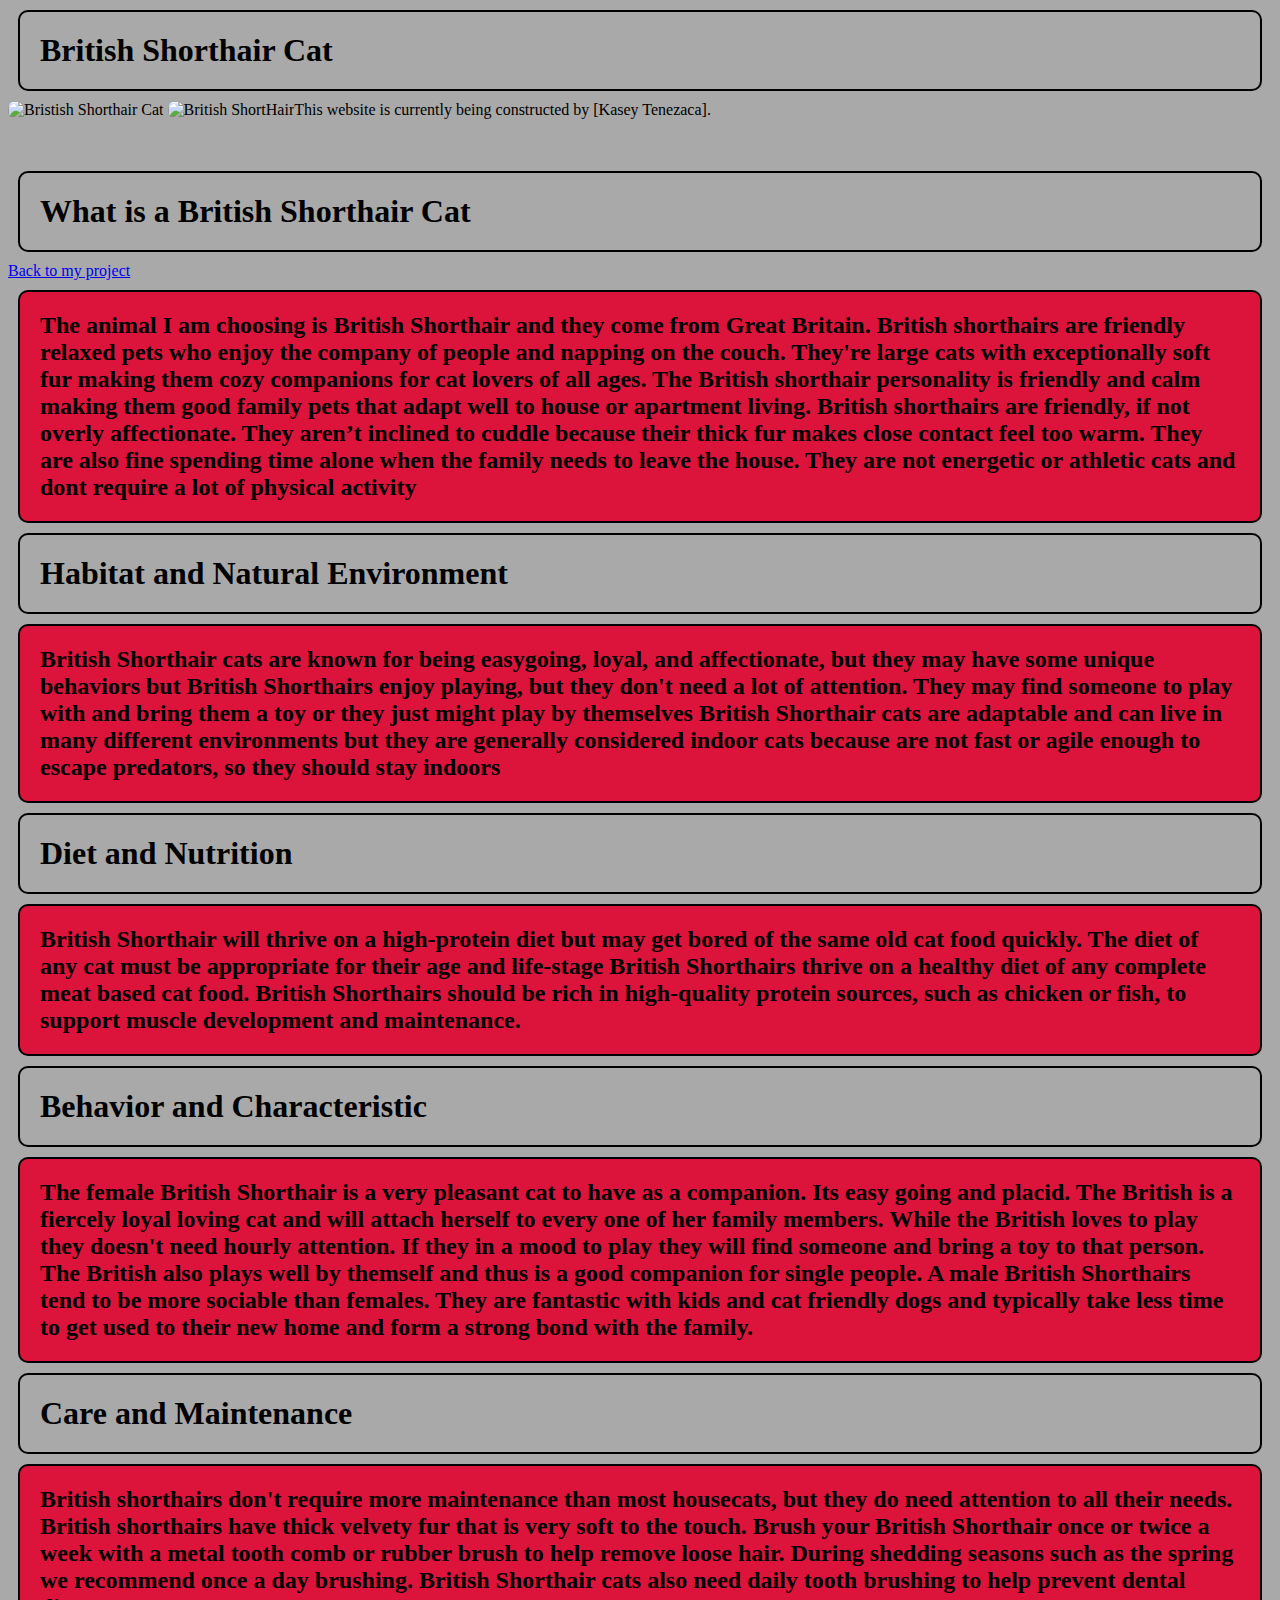
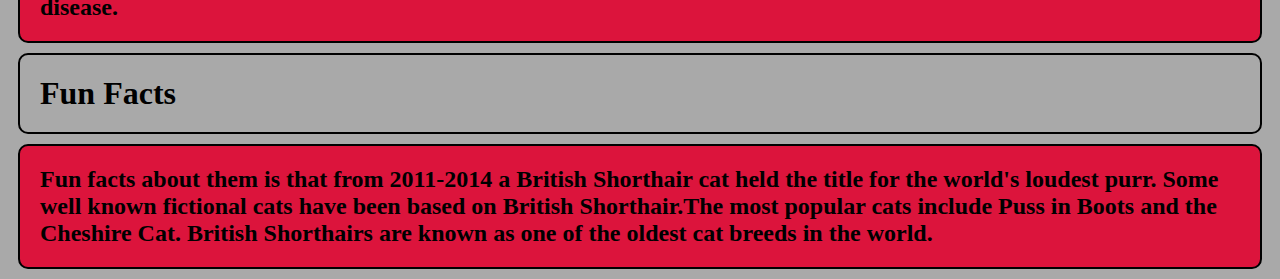
==== project.html @ bac2ff49 "Add files via upload" ====
<!DOCTYPE html>
<html>
  <head>
    <title>Starter Site</title>
    <link rel="stylesheet" href="styles.css" />
  </head>
  <body>
    <h1>British Shorthair Cat </h1>
    <img src="https://encrypted-tbn0.gstatic.com/images?q=tbn:ANd9GcTwVZ_iyjFHdIWF22kuwM_Di9Pg4cTUdleSWw&s" alt="Bristish Shorthair Cat">
    <img src="https://encrypted-tbn0.gstatic.com/images?q=tbn:ANd9GcQdXz_CXEEGrSigcg15Xz_PSG7a6gptJWaeTx0LgdBlG0lwNUmRPyBmzQ2FZrSkxFhqpIg&usqp=CAU" alt="British ShortHair"
      
    <p>This website is currently being constructed by [Kasey Tenezaca].</p>
    <h1>What is a British Shorthair Cat </h1>
    <a href="index.html">Back to my project</a>
  
    <h2>The animal I am choosing is British Shorthair and they come from Great Britain.
    British shorthairs are friendly relaxed pets who enjoy the company of people and napping on the couch. 
    They're large cats with exceptionally soft fur making them cozy companions for cat lovers of all ages. 
    The British shorthair personality is friendly and calm making them good family pets that adapt well to house or apartment living.
    British shorthairs are friendly, if not overly affectionate. They aren’t inclined to cuddle because their thick fur makes close contact feel too warm.
    They are also fine spending time alone when the family needs to leave the house. 
    They are not energetic or athletic cats and dont require a lot of physical activity
    </h2>
  
    <h1>Habitat and Natural Environment</h1>
  
    <h2>British Shorthair cats are known for being easygoing, loyal, and affectionate, but they may have some unique behaviors but British Shorthairs enjoy playing,
    but they don't need a lot of attention. They may find someone to play with and bring them a toy or they just might play by themselves
    British Shorthair cats are adaptable and can live in many different environments but they are generally considered indoor cats because are not fast or agile enough to escape predators, 
    so they should stay indoors
    </h2>
  
    <h1>Diet and Nutrition </h1>
  
    <h2>British Shorthair will thrive on a high-protein diet but may get bored of the same old cat food quickly. 
    The diet of any cat must be appropriate for their age and life-stage British Shorthairs thrive on a healthy diet of any complete meat based cat food. 
    British Shorthairs should be rich in high-quality protein sources, such as chicken or fish, to support muscle development and maintenance.
    </h2>

    <h1>Behavior and Characteristic </h1>
  
    <h2>The female British Shorthair is a very pleasant cat to have as a companion. Its easy going and placid. 
    The British is a fiercely loyal loving cat and will attach herself to every one of her family members. 
    While the British loves to play they doesn't need hourly attention. If they in a  mood to play they will find someone and bring a toy to that person. 
    The British also plays well by themself and thus is a good companion for single people. A male British Shorthairs tend to be more sociable than females. 
    They are fantastic with kids and cat friendly dogs and typically take less time to get used to their new home and form a strong bond with the family. 
    </h2>

    <h1> Care and Maintenance </h1>

    <h2>British shorthairs don't require more maintenance than most housecats, but they do need attention to all their needs. 
    British shorthairs have thick velvety fur that is very soft to the touch. Brush your British Shorthair once or twice a week with a metal tooth comb or rubber brush to help remove loose hair.
    During shedding seasons such as the spring we recommend once a day brushing. British Shorthair cats also need daily tooth brushing to help prevent dental disease.
    </h2>

    <h1>Fun Facts</h1>
    <h2>Fun facts about them is that from 2011-2014 a British Shorthair cat held the title for the world's loudest purr.
    Some well known fictional cats have been based on British Shorthair.The most popular cats include Puss in Boots and the Cheshire Cat. 
    British Shorthairs are known as one of the oldest cat breeds in the world.
</h2>
  </body>
</html>
---- styles.css ----
h1{
	color:black;

}
p {
  padding: 10px;
	color:black;
	background-color:;
}

h2{
border-style: solid ;
  border: 2px solid ;
  border-radius: 10px;
  margin:10px;
  padding: 20px;
  background-color:crimson;
}

h1{
  border-style: solid ;
  border: 2px solid ;
  border-radius: 10px;
  margin:10px;
  padding: 20px;
}
body{
  background-color:darkgrey;
  
img {
  border-radius: 8px;
}
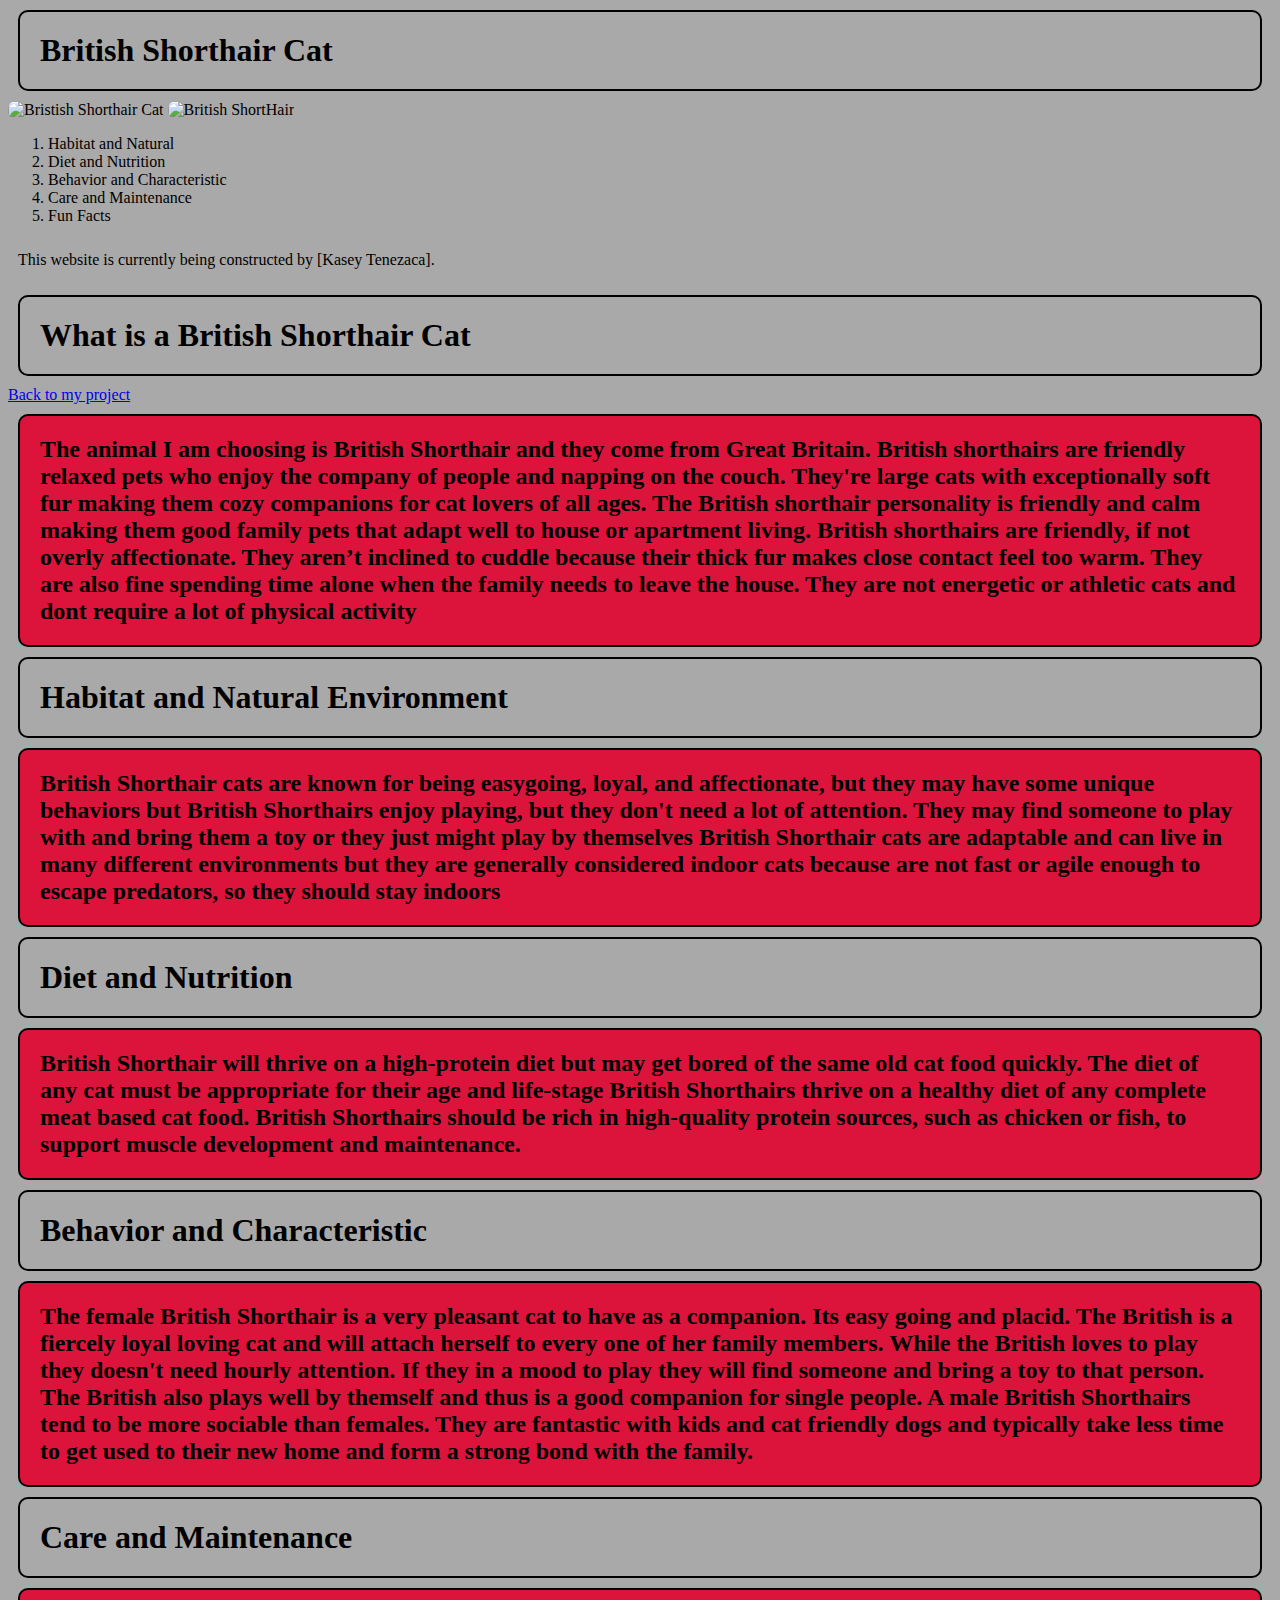
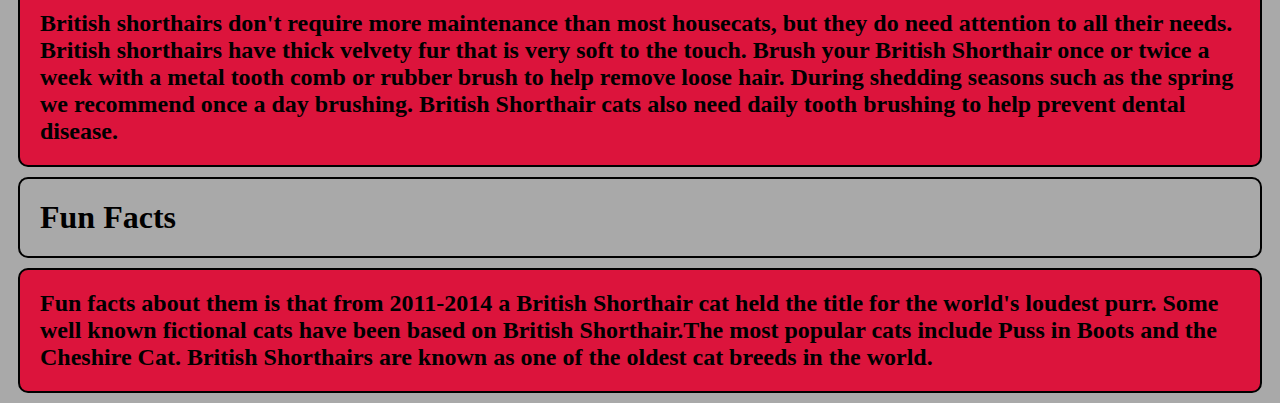
==== commit cc38418b: "project.html" ====
--- a/project.html
+++ b/project.html
@@ -7,7 +7,15 @@
   <body>
     <h1>British Shorthair Cat </h1>
     <img src="https://encrypted-tbn0.gstatic.com/images?q=tbn:ANd9GcTwVZ_iyjFHdIWF22kuwM_Di9Pg4cTUdleSWw&s" alt="Bristish Shorthair Cat">
-    <img src="https://encrypted-tbn0.gstatic.com/images?q=tbn:ANd9GcQdXz_CXEEGrSigcg15Xz_PSG7a6gptJWaeTx0LgdBlG0lwNUmRPyBmzQ2FZrSkxFhqpIg&usqp=CAU" alt="British ShortHair"
+    <img src="https://encrypted-tbn0.gstatic.com/images?q=tbn:ANd9GcQdXz_CXEEGrSigcg15Xz_PSG7a6gptJWaeTx0LgdBlG0lwNUmRPyBmzQ2FZrSkxFhqpIg&usqp=CAU" alt="British ShortHair">
+      
+    <ol id=Content>
+    <li> Habitat and Natural </li>
+    <li> Diet and Nutrition </li>
+    <li> Behavior and Characteristic </li>
+    <li> Care and Maintenance </li>
+    <li> Fun Facts </li>
+    </ol>
       
     <p>This website is currently being constructed by [Kasey Tenezaca].</p>
     <h1>What is a British Shorthair Cat </h1>
@@ -59,4 +67,4 @@
     British Shorthairs are known as one of the oldest cat breeds in the world.
 </h2>
   </body>
-</html>+</html>
--- a/styles.css
+++ b/styles.css
@@ -1,32 +1,32 @@
-h1{
-	color:black;
-
-}
-p {
-  padding: 10px;
-	color:black;
-	background-color:;
-}
-
-h2{
-border-style: solid ;
-  border: 2px solid ;
-  border-radius: 10px;
-  margin:10px;
-  padding: 20px;
-  background-color:crimson;
-}
-
-h1{
-  border-style: solid ;
-  border: 2px solid ;
-  border-radius: 10px;
-  margin:10px;
-  padding: 20px;
-}
-body{
-  background-color:darkgrey;
-  
-img {
-  border-radius: 8px;
-}
+h1{
+	color:black;
+
+}
+p {
+  padding: 10px;
+	color:black;
+	background-color:;
+}
+
+h2{
+border-style: solid ;
+  border: 2px solid ;
+  border-radius: 10px;
+  margin:10px;
+  padding: 20px;
+  background-color:crimson;
+}
+
+h1{
+  border-style: solid ;
+  border: 2px solid ;
+  border-radius: 10px;
+  margin:10px;
+  padding: 20px;
+}
+body{
+  background-color:darkgrey;
+  
+img {
+  border-radius: 8px;
+}
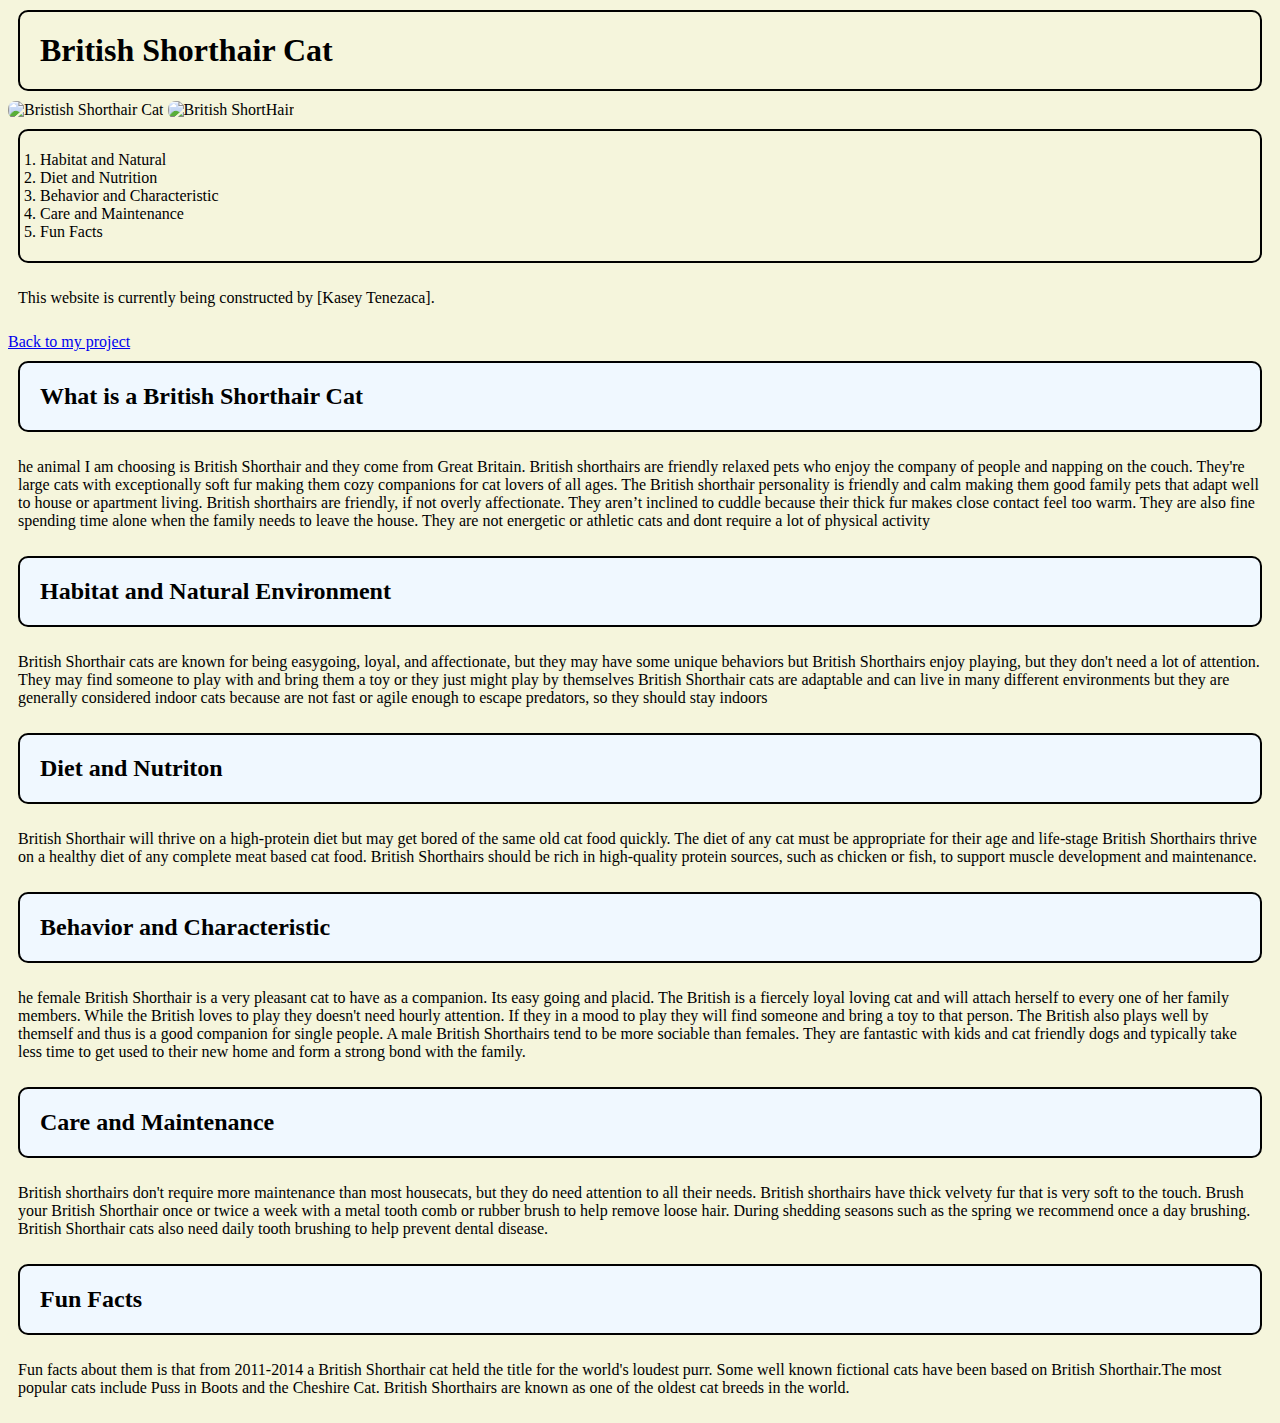
==== commit fffc9b62: "Update project.html" ====
--- a/project.html
+++ b/project.html
@@ -18,53 +18,62 @@
     </ol>
       
     <p>This website is currently being constructed by [Kasey Tenezaca].</p>
-    <h1>What is a British Shorthair Cat </h1>
     <a href="index.html">Back to my project</a>
-  
-    <h2>The animal I am choosing is British Shorthair and they come from Great Britain.
+ 
+  <div class="section odd">
+    <h2> What is a British Shorthair Cat</h2>
+    <p> he animal I am choosing is British Shorthair and they come from Great Britain.
     British shorthairs are friendly relaxed pets who enjoy the company of people and napping on the couch. 
     They're large cats with exceptionally soft fur making them cozy companions for cat lovers of all ages. 
     The British shorthair personality is friendly and calm making them good family pets that adapt well to house or apartment living.
     British shorthairs are friendly, if not overly affectionate. They aren’t inclined to cuddle because their thick fur makes close contact feel too warm.
     They are also fine spending time alone when the family needs to leave the house. 
     They are not energetic or athletic cats and dont require a lot of physical activity
-    </h2>
+    </p>
+    </div>
   
-    <h1>Habitat and Natural Environment</h1>
-  
-    <h2>British Shorthair cats are known for being easygoing, loyal, and affectionate, but they may have some unique behaviors but British Shorthairs enjoy playing,
+    <div class="section even">
+    <h2>Habitat and Natural Environment</h2>
+    <p>British Shorthair cats are known for being easygoing, loyal, and affectionate, but they may have some unique behaviors but British Shorthairs enjoy playing,
     but they don't need a lot of attention. They may find someone to play with and bring them a toy or they just might play by themselves
     British Shorthair cats are adaptable and can live in many different environments but they are generally considered indoor cats because are not fast or agile enough to escape predators, 
-    so they should stay indoors
-    </h2>
-  
-    <h1>Diet and Nutrition </h1>
-  
-    <h2>British Shorthair will thrive on a high-protein diet but may get bored of the same old cat food quickly. 
+    so they should stay indoors 
+    </p>
+    </div>
+   
+    <div class="section odd">
+    <h2> Diet and Nutriton</h2>
+    <p> British Shorthair will thrive on a high-protein diet but may get bored of the same old cat food quickly. 
     The diet of any cat must be appropriate for their age and life-stage British Shorthairs thrive on a healthy diet of any complete meat based cat food. 
     British Shorthairs should be rich in high-quality protein sources, such as chicken or fish, to support muscle development and maintenance.
-    </h2>
-
-    <h1>Behavior and Characteristic </h1>
-  
-    <h2>The female British Shorthair is a very pleasant cat to have as a companion. Its easy going and placid. 
+    </p>
+    </div>
+    
+    <div class="section even">
+    <h2>Behavior and Characteristic </h2>
+    <p>he female British Shorthair is a very pleasant cat to have as a companion. Its easy going and placid. 
     The British is a fiercely loyal loving cat and will attach herself to every one of her family members. 
     While the British loves to play they doesn't need hourly attention. If they in a  mood to play they will find someone and bring a toy to that person. 
     The British also plays well by themself and thus is a good companion for single people. A male British Shorthairs tend to be more sociable than females. 
     They are fantastic with kids and cat friendly dogs and typically take less time to get used to their new home and form a strong bond with the family. 
-    </h2>
+    </p>
+    </div>
 
-    <h1> Care and Maintenance </h1>
-
-    <h2>British shorthairs don't require more maintenance than most housecats, but they do need attention to all their needs. 
+   <div class="section odd">
+   <h2> Care and Maintenance </h2>
+   <p> British shorthairs don't require more maintenance than most housecats, but they do need attention to all their needs. 
     British shorthairs have thick velvety fur that is very soft to the touch. Brush your British Shorthair once or twice a week with a metal tooth comb or rubber brush to help remove loose hair.
     During shedding seasons such as the spring we recommend once a day brushing. British Shorthair cats also need daily tooth brushing to help prevent dental disease.
-    </h2>
+    </p> 
+    </div>
 
-    <h1>Fun Facts</h1>
-    <h2>Fun facts about them is that from 2011-2014 a British Shorthair cat held the title for the world's loudest purr.
+   <div class="section even">
+    <h2>Fun Facts</h2>
+    <p>Fun facts about them is that from 2011-2014 a British Shorthair cat held the title for the world's loudest purr.
     Some well known fictional cats have been based on British Shorthair.The most popular cats include Puss in Boots and the Cheshire Cat. 
     British Shorthairs are known as one of the oldest cat breeds in the world.
-</h2>
+    </p>
+    </div>
+    
   </body>
 </html>
--- a/styles.css
+++ b/styles.css
@@ -14,7 +14,7 @@
   border-radius: 10px;
   margin:10px;
   padding: 20px;
-  background-color:crimson;
+  background-color:aliceblue;
 }
 
 h1{
@@ -25,8 +25,17 @@
   padding: 20px;
 }
 body{
-  background-color:darkgrey;
+  background-color:Beige;
   
 img {
   border-radius: 8px;
 }
+
+#Content{
+  border-style: solid ;
+  border: 2px solid ;
+  border-radius: 10px;
+  margin:10px;
+  padding: 20px;
+}
+
